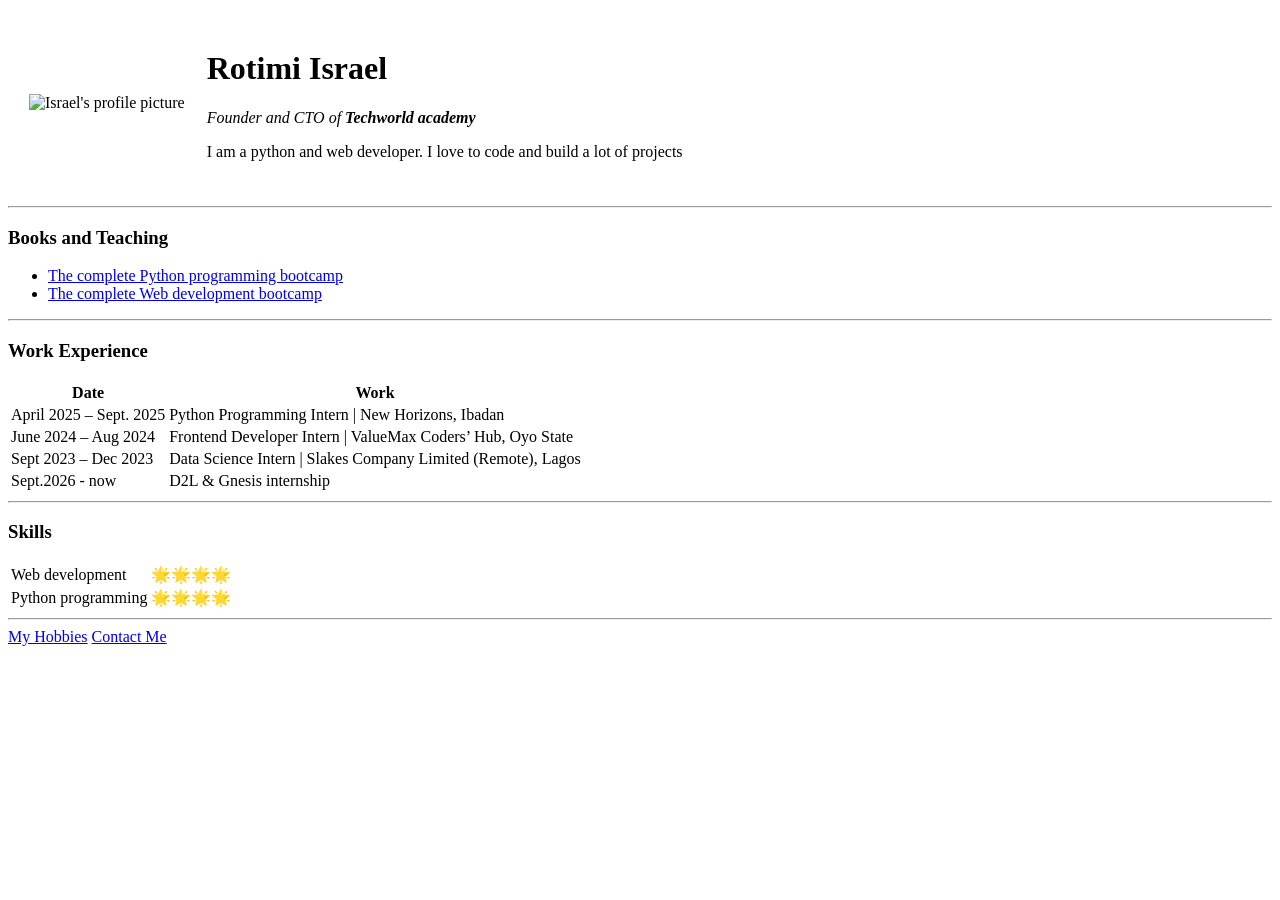
==== index.html @ 75348a35 "added my initial profile page website" ====
<!DOCTYPE html>
<html>

<head>
  <meta charset="UTF-8">
  <meta name="viewport" content="width=device-width, initial-scale=1">
  <title>Rotimi Israel</title>
  <link rel="stylesheet" href="css/styles.css" title="" type="" />
</head>

<body>
  <table cellspacing="20">
    <tr>
      <td><img src="images/israel.png" alt="Israel's profile picture" width="150px" /></td>
      <td><h1>Rotimi Israel</h1>
  <p><em>Founder and CTO of <strong>Techworld academy</strong></em></p>
  <p>I am a python and web developer. I love to code and build a lot of projects</p></td>
    </tr>
  </table>
  <hr>
  <h3>Books and Teaching</h3>
  <ul>
    <li><a href="https://www.w3schools.com/python/">The complete Python programming bootcamp</a></li>
    <li><a href="https://developer.mozilla.org/en-US/docs/Learn_web_development">The complete Web development bootcamp</a></li>
  </ul>
  <hr>
  <h3>Work Experience</h3>
  <table>
    <thead>
      <tr>
        <th>Date</th>
        <th>Work</th>
      </tr>
    </thead>
    <tbody>
      <tr>
        <td>April 2025 – Sept. 2025</td>
        <td>Python Programming Intern | New Horizons, Ibadan</td>
      </tr>
      <tr>
        <td>June 2024 – Aug 2024</td>
        <td>Frontend Developer Intern | ValueMax Coders’ Hub, Oyo State</td>
      </tr>
      <tr>
        <td>Sept 2023 – Dec 2023</td>
        <td>Data Science Intern | Slakes Company Limited (Remote), Lagos</td>
      </tr>
      <tr>
        <td>Sept.2026 - now</td>
        <td>D2L & Gnesis internship</td>
      </tr>
    </tbody>
  </table>
  <hr>
  <h3>Skills</h3>
  <table>
    <tr>
      <td>Web development</td>
      <td>🌟🌟🌟🌟</td>
    </tr>
    <tr>
      <td>Python programming</td>
      <td>🌟🌟🌟🌟</td>
    </tr>
  </table>
  <hr>
  <a href="hobbies.html">My Hobbies</a>
  <a href="contact.html">Contact Me</a>
</body>

</html>
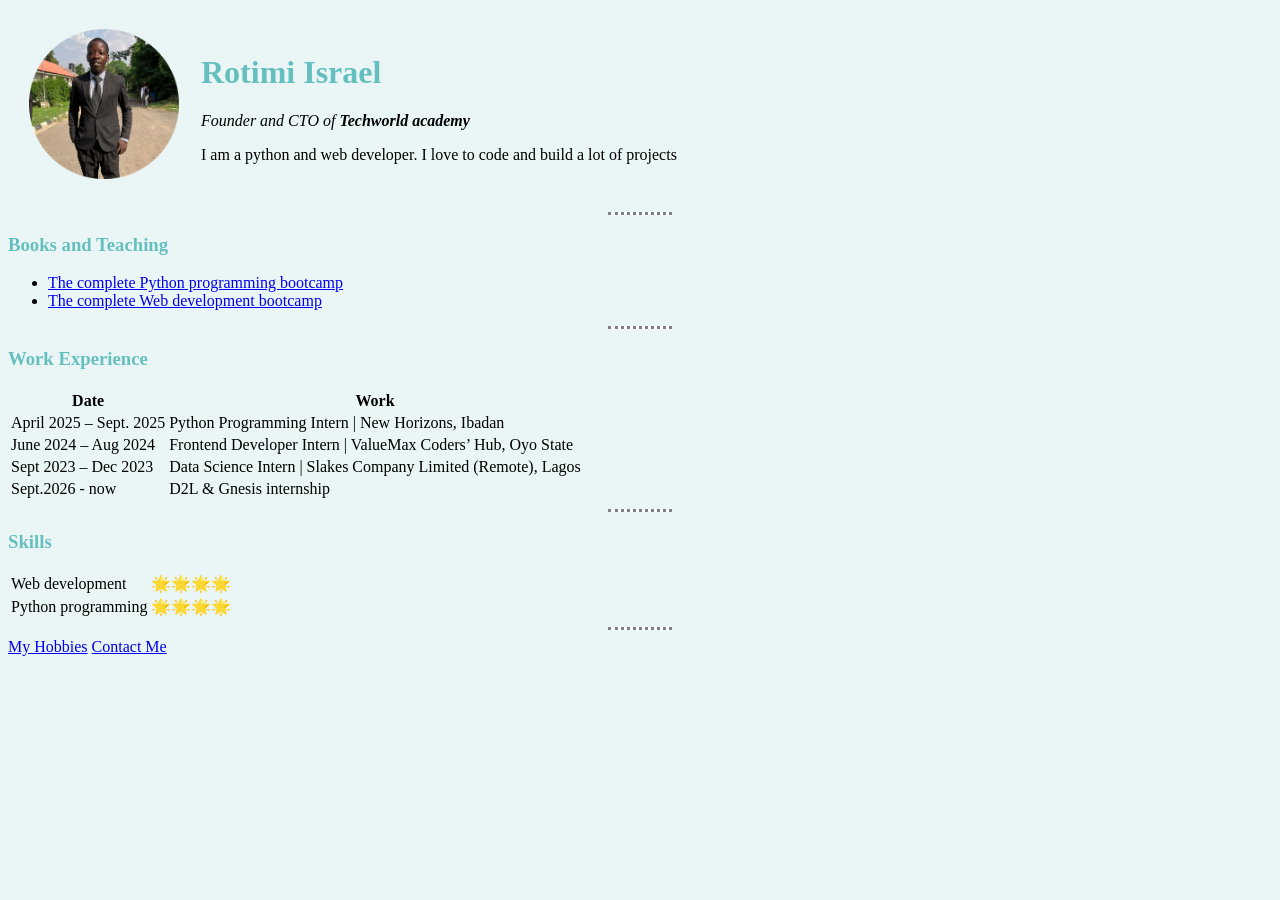
==== commit fc66896e: "Fix stylesheet and image paths in index.html" ====
--- a/index.html
+++ b/index.html
@@ -5,13 +5,13 @@
   <meta charset="UTF-8">
   <meta name="viewport" content="width=device-width, initial-scale=1">
   <title>Rotimi Israel</title>
-  <link rel="stylesheet" href="css/styles.css" title="" type="" />
+  <link rel="stylesheet" href="styles.css" title="" type="" />
 </head>
 
 <body>
   <table cellspacing="20">
     <tr>
-      <td><img src="images/israel.png" alt="Israel's profile picture" width="150px" /></td>
+      <td><img src="israel.png" alt="Israel's profile picture" width="150px" /></td>
       <td><h1>Rotimi Israel</h1>
   <p><em>Founder and CTO of <strong>Techworld academy</strong></em></p>
   <p>I am a python and web developer. I love to code and build a lot of projects</p></td>
@@ -68,4 +68,4 @@
   <a href="contact.html">Contact Me</a>
 </body>
 
-</html>+</html>
--- a/styles.css
+++ b/styles.css
@@ -0,0 +1,17 @@
+   body{
+      background-color:#EAF6F6;
+    }
+    hr{
+      background-color:white;
+      border: none;
+      width: 5%;
+      border-style: dotted none none;
+      border-color:grey;
+      bborder-width: 5%;
+    }
+    h1{
+      color: #66BFBF;
+    }
+    h3{
+      color: #66BFBF;
+    }
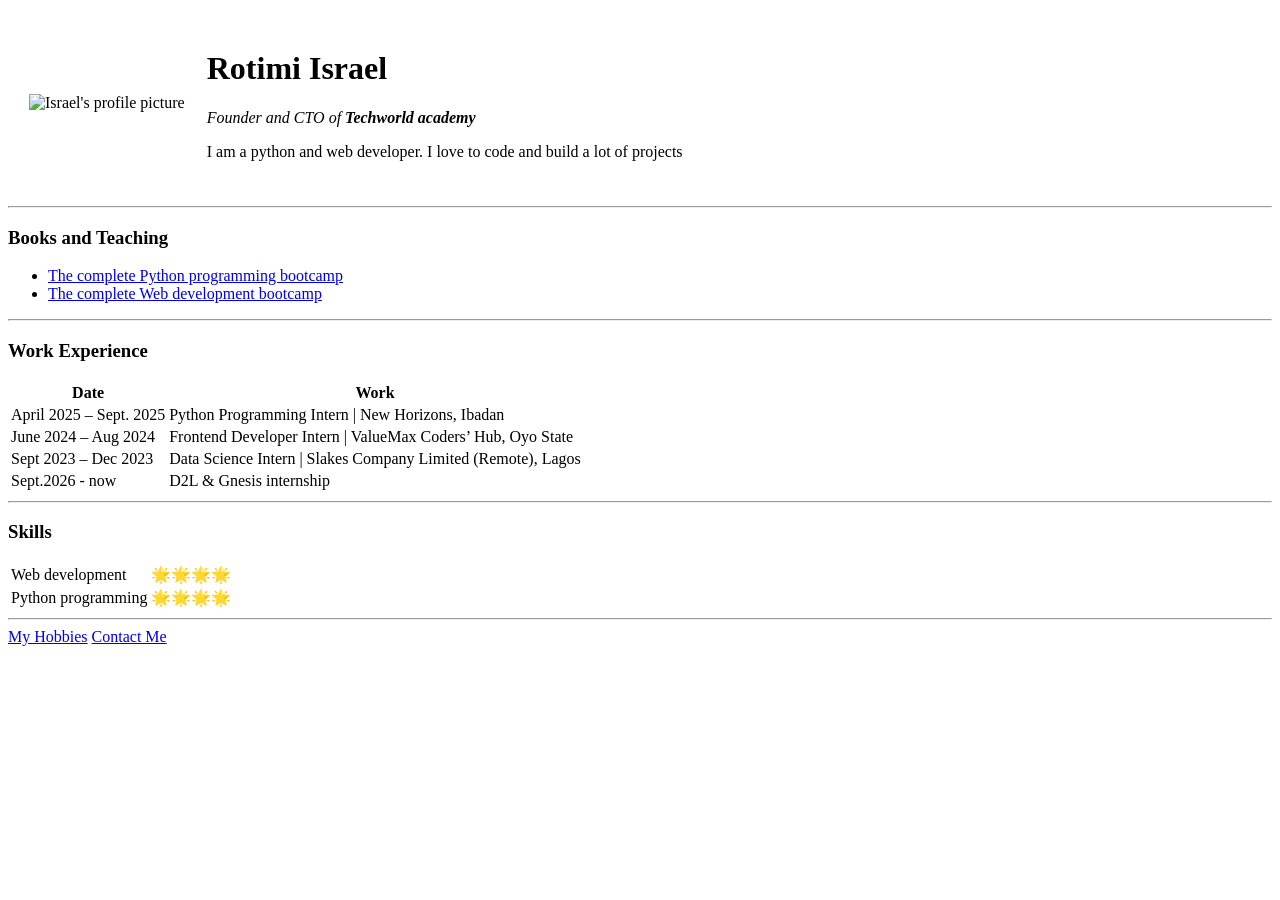
==== commit 3a7964e2: "Update stylesheet and image paths in index.html" ====
--- a/index.html
+++ b/index.html
@@ -5,13 +5,13 @@
   <meta charset="UTF-8">
   <meta name="viewport" content="width=device-width, initial-scale=1">
   <title>Rotimi Israel</title>
-  <link rel="stylesheet" href="styles.css" title="" type="" />
+  <link rel="stylesheet" href="css/styles.css" title="" type="">
 </head>
 
 <body>
   <table cellspacing="20">
     <tr>
-      <td><img src="israel.png" alt="Israel's profile picture" width="150px" /></td>
+      <td><img src="images/israel.png" alt="Israel's profile picture" width="150px"></td>
       <td><h1>Rotimi Israel</h1>
   <p><em>Founder and CTO of <strong>Techworld academy</strong></em></p>
   <p>I am a python and web developer. I love to code and build a lot of projects</p></td>
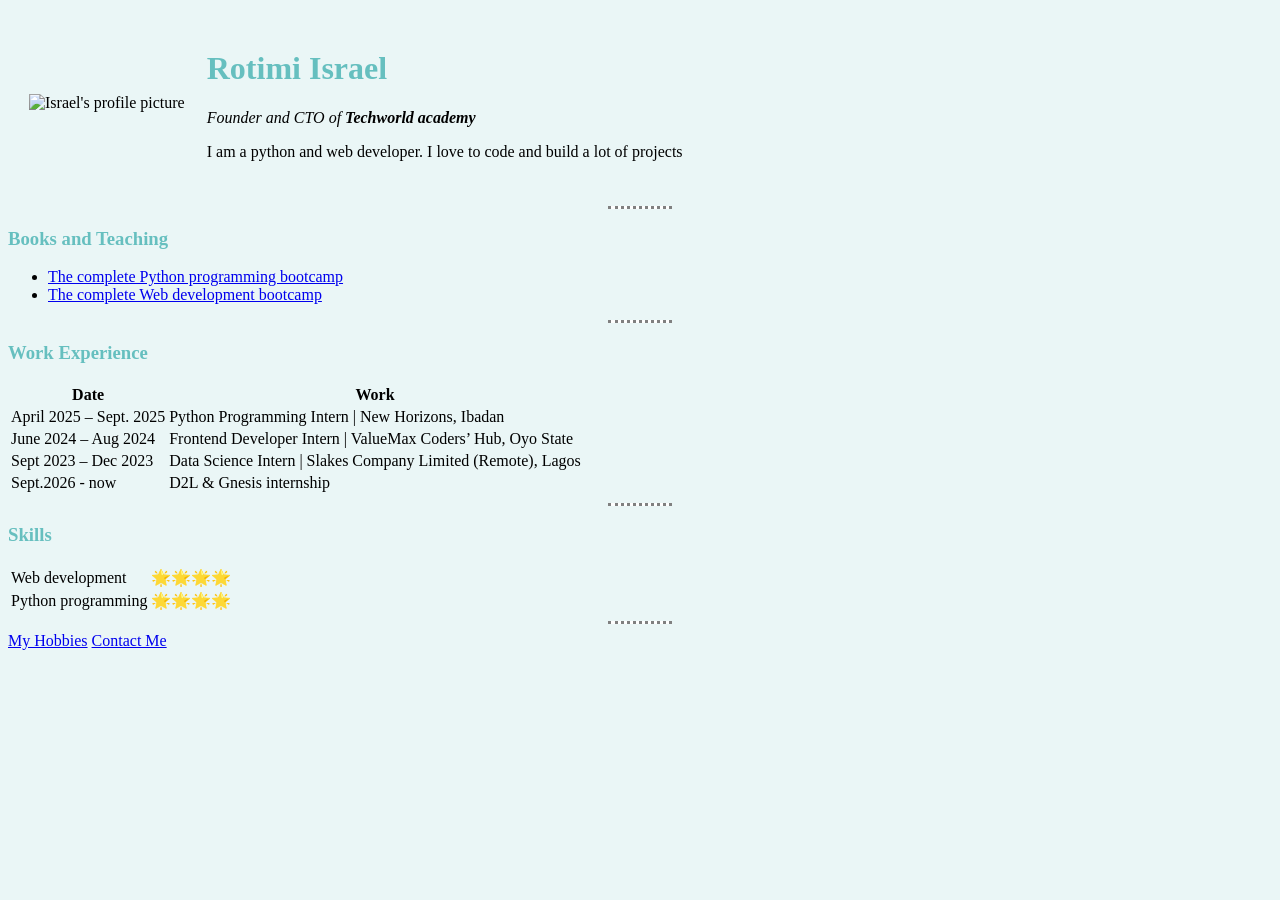
==== commit 4d699224: "Update stylesheet link in index.html" ====
--- a/index.html
+++ b/index.html
@@ -5,7 +5,7 @@
   <meta charset="UTF-8">
   <meta name="viewport" content="width=device-width, initial-scale=1">
   <title>Rotimi Israel</title>
-  <link rel="stylesheet" href="css/styles.css" title="" type="">
+  <link rel="stylesheet" href="./styles.css">
 </head>
 
 <body>
--- a/styles.css
+++ b/styles.css
@@ -0,0 +1,17 @@
+   body{
+      background-color:#EAF6F6;
+    }
+    hr{
+      background-color:white;
+      border: none;
+      width: 5%;
+      border-style: dotted none none;
+      border-color:grey;
+      bborder-width: 5%;
+    }
+    h1{
+      color: #66BFBF;
+    }
+    h3{
+      color: #66BFBF;
+    }
